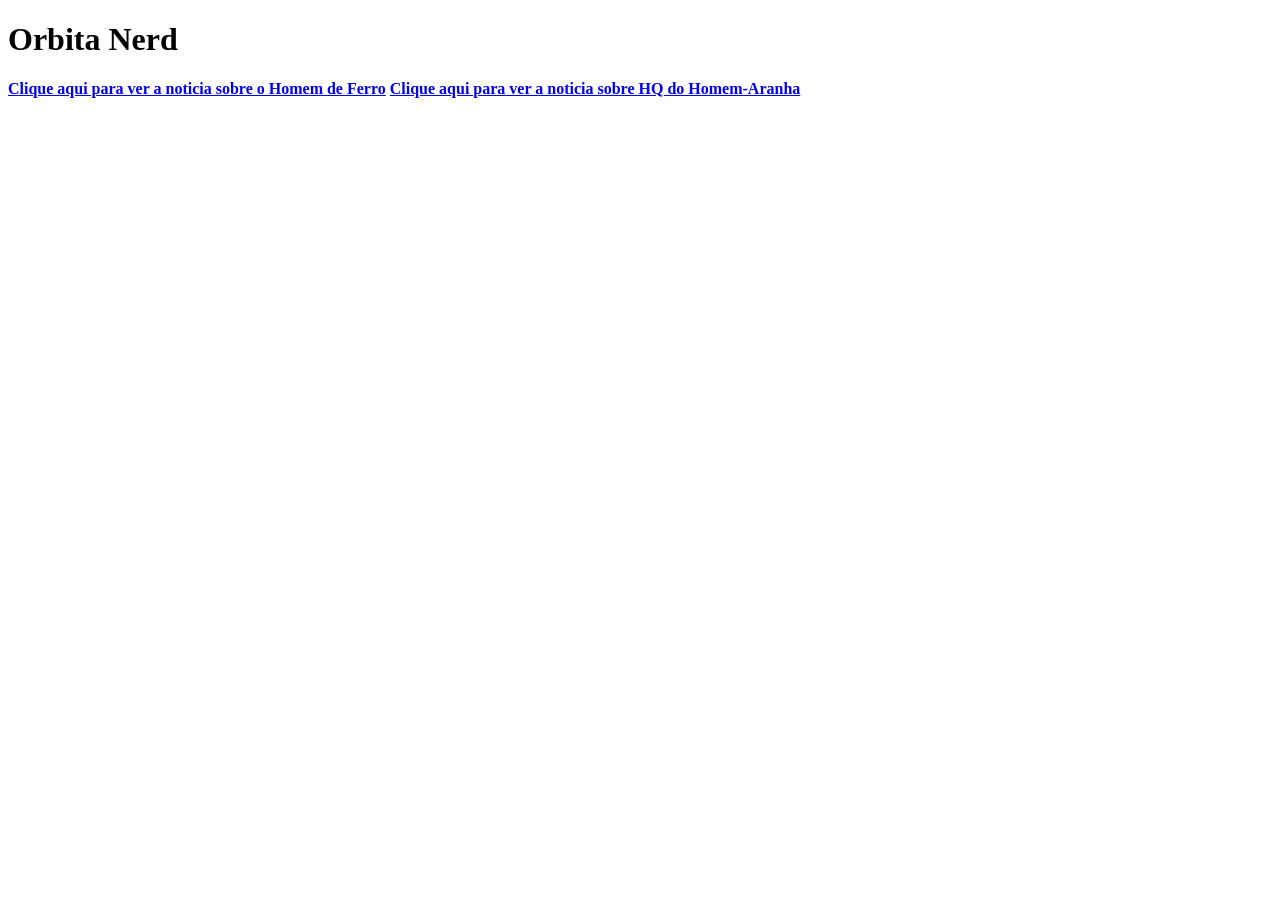
==== Site Geek/index.html @ 83d04997 "teste de exercicio de site" ====
<!DOCTYPE html>
<html lang="pt-br">
<head>
    <meta charset="UTF-8">
    <meta name="viewport" content="width=device-width, initial-scale=1.0">
    <title>SiteGeek</title>
</head>
<body>
    <h1>Orbita Nerd</h1>
    <a href="noticia1.html"> <strong>Clique aqui para ver a noticia sobre o Homem de Ferro</strong></a>
    
    <a href="noticia2.html"> <strong>Clique aqui para ver a noticia sobre HQ do Homem-Aranha </strong></a>
</body> 
</html>
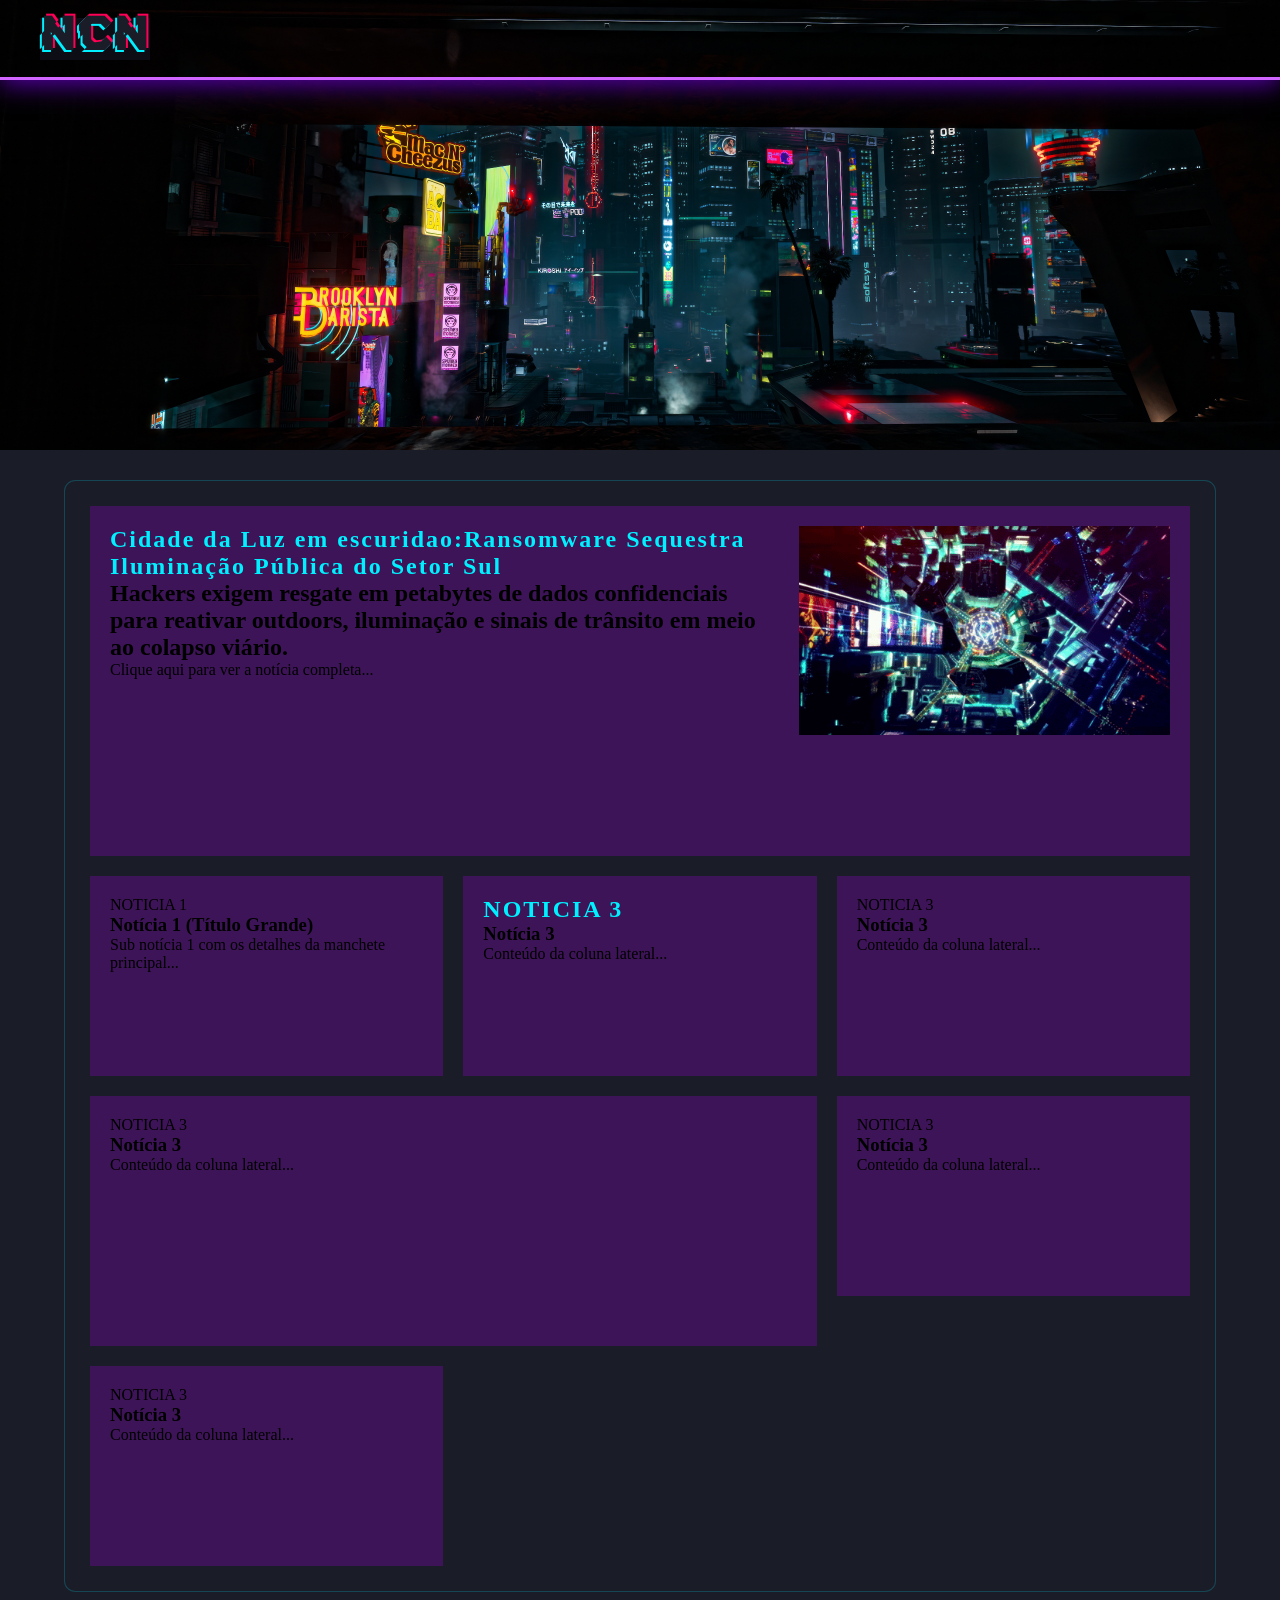
==== commit 5ac66ee2: "atualizacao do site" ====
--- a/Site Geek/index.html
+++ b/Site Geek/index.html
@@ -1,14 +1,70 @@
 <!DOCTYPE html>
-<html lang="pt-br">
+<html lang="pt-BR">
+
 <head>
     <meta charset="UTF-8">
     <meta name="viewport" content="width=device-width, initial-scale=1.0">
-    <title>SiteGeek</title>
+    <title>NCN - Night City News</title>
+    <link rel="stylesheet" href="style.css">
 </head>
+
 <body>
-    <h1>Orbita Nerd</h1>
-    <a href="noticia1.html"> <strong>Clique aqui para ver a noticia sobre o Homem de Ferro</strong></a>
-    
-    <a href="noticia2.html"> <strong>Clique aqui para ver a noticia sobre HQ do Homem-Aranha </strong></a>
-</body> 
+
+    <header class="barra">
+        <h1>NCN</h1>
+    </header>
+
+    <div class="banner"></div>
+
+    <main class="feed-container">
+
+
+        <article class="card-noticia card-grande">
+            <img src="img/Cyberpunk GIF by Cyberpunk Edgerunners.gif" alt="Cidade Cyberpunk" style="float: right; width: 35%; height: auto; margin-left: 20px;">
+            <h1>Cidade da Luz em escuridao:Ransomware Sequestra Iluminação Pública do Setor Sul </h1>
+            <h2>Hackers exigem resgate em petabytes de dados confidenciais para reativar outdoors, iluminação e sinais de trânsito em meio ao colapso viário.</h2>
+            <p>Clique aqui para ver a notícia completa...</p>
+            
+        </article>
+
+        <article class="card-noticia card-pequeno">
+            <span class="tag">NOTICIA 1</span>
+            <h3>Notícia 1 (Título Grande)</h3>
+            <p>Sub notícia 1 com os detalhes da manchete principal...</p>
+        </article>
+
+        <article class="card-noticia card-pequeno">
+            <h1>NOTICIA 3</h1>
+            <h3>Notícia 3</h3>
+            <p>Conteúdo da coluna lateral...</p>
+        </article>
+
+        <article class="card-noticia card-pequeno">
+            <span class="tag">NOTICIA 3</span>
+            <h3>Notícia 3</h3>
+            <p>Conteúdo da coluna lateral...</p>
+        </article>
+
+        <article class="card-noticia card-medio">
+            <span class="tag">NOTICIA 3</span>
+            <h3>Notícia 3</h3>
+            <p>Conteúdo da coluna lateral...</p>
+        </article>
+
+        <article class="card-noticia card-pequeno">
+            <span class="tag">NOTICIA 3</span>
+            <h3>Notícia 3</h3>
+            <p>Conteúdo da coluna lateral...</p>
+        </article>
+
+        <article class="card-noticia card-pequeno">
+            <span class="tag">NOTICIA 3</span>
+            <h3>Notícia 3</h3>
+            <p>Conteúdo da coluna lateral...</p>
+        </article>
+
+    </main>
+
+</body>
+
 </html>
--- a/Site Geek/style.css
+++ b/Site Geek/style.css
@@ -0,0 +1,161 @@
+:root {
+    color: black;
+    --bg-principal: #0D0E15;
+    --bg-card: #1A1C28;
+    --yellow-edgerunner: #FFE600;
+    --cyan-neon: #00F0FF;
+    --magenta-lucy: #FF0055;
+    --text-color: #F0F4F8;
+    --purple-sandevistan: #3d1457;
+    --purple-light: #D066FF;
+    --purple-nightcity: #5B00B2;
+}
+
+@font-face {
+    font-family: 'CyberFont';
+    src: url('sd-dystopian-font/Sddystopiandemo-GO7xa.otf') format('opentype');
+    font-weight: normal;
+    font-style: normal;
+}
+
+* {
+    margin: 0;
+    padding: 0;
+    box-sizing: border-box;
+}
+
+body {
+    background-color: var(--bg-card);
+}
+
+.barra {
+    width: 100%;
+    height: 80px;
+    
+    position: absolute;
+    top: 0;
+    left: 0;
+    z-index: 10;
+    
+    display: flex;
+    justify-content: flex-start;
+    align-items: center;
+    padding-left: 40px;
+    margin: 0;
+    box-sizing: border-box;
+
+    border-bottom: 3px solid var(--purple-light);
+    box-shadow: 0 4px 25px var(--purple-nightcity);
+
+}
+
+.barra h1, .barra p {
+    margin: 0;
+    padding: 0;
+    font-family: 'CyberFont', sans-serif;
+    font-weight: 900;
+    font-size: 3.6rem;
+    letter-spacing: 2px;
+    text-transform: uppercase;
+    background-color: var(--bg-principal);
+    
+    color: var(--bg-card);
+    text-shadow: 
+        -2px  2px 0px var(--cyan-neon),
+         2px -2px 0px var(--magenta-lucy);
+        
+         /*Linka a animacao criada*/
+         animation: neonGlow 1.5s ease-in-out infinite alternate;
+}
+
+/*Parte essencial para se criar animacoes*/
+@keyframes neonGlow {
+    from {
+        text-shadow:
+            0 0 5px #fff,
+            0 0 10px var(--cyan-neon),
+            0 0 20px var(--cyan-neon),
+            0 0 40px var(--magenta-lucy);
+    }
+    to {
+        text-shadow:
+            0 0 2px #fff,
+            0 0 5px var(--cyan-neon),
+            0 0 15px var(--cyan-neon),
+            0 0 25px var(--magenta-lucy),
+            0 0 50px var(--magenta-lucy);
+    }
+}
+
+.banner {
+    width: 100%;
+    height: 450px;
+    background-image: url("img/1348663.jpeg");
+    background-size: cover;
+    background-position: center;
+    transition: all .2s;
+    margin: 0 auto;
+    box-sizing: border-box;
+    
+}
+
+.noticia1 {
+    width: 400px;
+    height: 300px;
+    background-color: #000000;
+    padding: 60px;
+    gap: 40px;
+}
+
+.feed-container {
+    max-width: 90%;
+    margin: 30px auto;
+    padding: 25px;
+    display: grid;
+    grid-template-columns: repeat(3, 1fr);
+    gap: 20px;
+    align-items: start;
+    border: 1px solid #00F0FF33;
+    border-radius: 1%;
+
+}
+
+.card-noticia {
+    background: var(--purple-sandevistan); 
+    padding: 20px;
+    transition: all 0.3s ease;
+    
+    
+}
+
+.card-noticia:hover {
+    border-color: var(--cyan-neon);
+    box-shadow: 0 0 15px var(--cyan-neon);
+    background-color: var(--purple-nightcity);
+}
+
+h1 {
+    color: var(--cyan-neon);
+    font-weight: bold;
+    letter-spacing: 2px;
+}
+
+h1:hover{
+    color: var(--magenta-lucy);
+}
+
+.card-pequeno {
+    grid-column: span 1;
+    min-height: 200px;
+}
+
+.card-medio {
+    grid-column: span 2;
+    min-height: 250px;
+}
+
+.card-grande {
+    grid-column: span 3;
+    grid-row: span 2;
+    min-height: 350px;
+}
